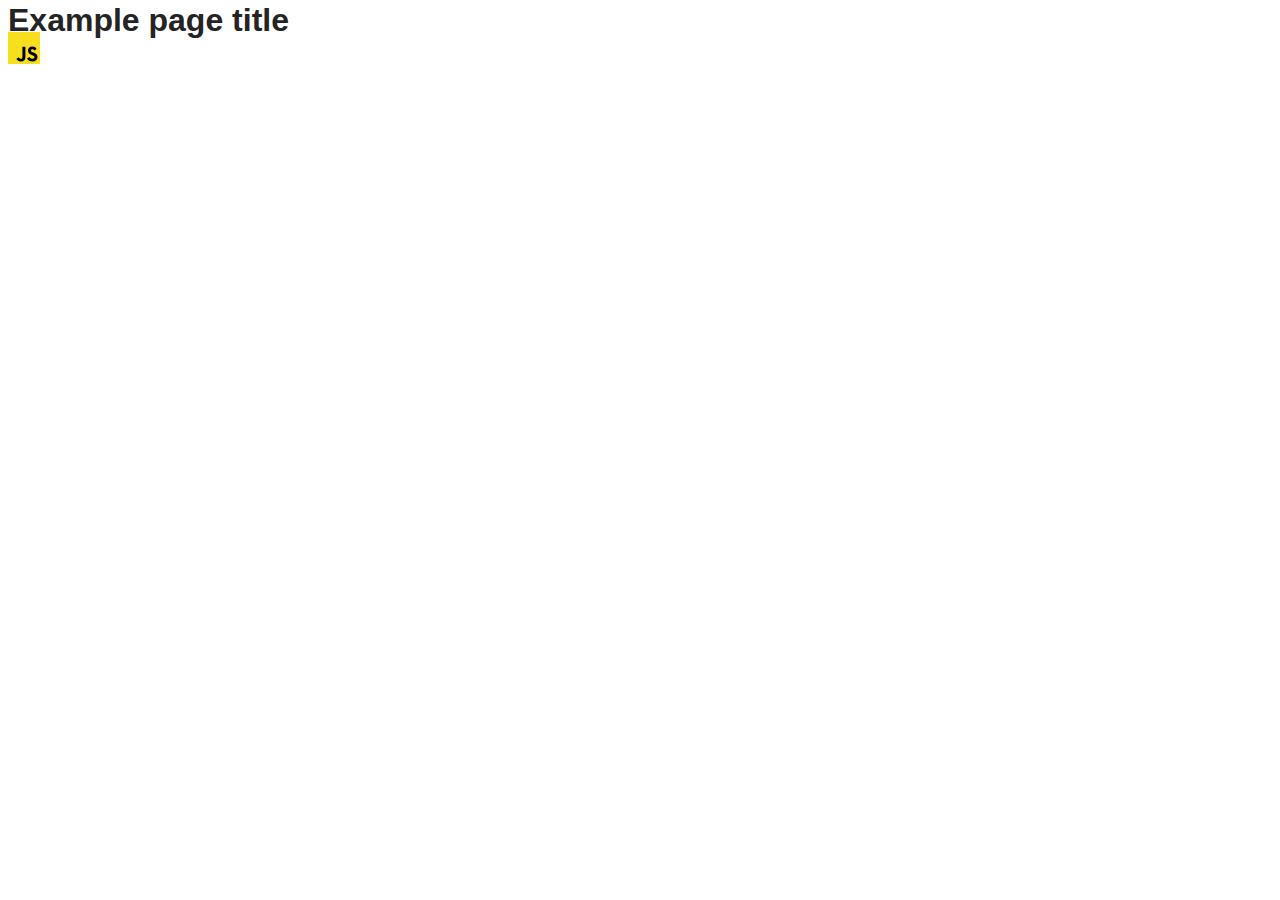
==== src/index.html @ feddf896 "Initial commit" ====
<!DOCTYPE html>
<html lang="en">
  <head>
    <meta charset="UTF-8" />
    <link rel="icon" type="image/svg+xml" href="/favicon.svg" />
    <meta name="viewport" content="width=device-width, initial-scale=1.0" />
    <title>Vanilla App Template</title>
    <link rel="stylesheet" href="./css/styles.css" />
  </head>
  <body>
    <load ="partials/header.html" />

    <section>
      <h1>Example page title</h1>
      <!-- Path to images as from index.html file -->
      <img src="./img/javascript.svg" alt="" />
    </section>

    <!-- Loads the specified .html file -->
    <load ="partials/vite-promo.html" />

    <script type="module" src="./main.js"></script>
  </body>
</html>
---- src/css/styles.css ----
/**
  |============================
  | include css partials with
  | default @import url()
  |============================
*/
@import url('./reset.css');
@import url('./vite-promo.css');
@import url('./header.css');

:root {
  font-family: Inter, Avenir, Helvetica, Arial, sans-serif;
  font-size: 16px;
  line-height: 24px;
  font-weight: 400;

  color: #242424;
  background-color: rgba(255, 255, 255, 0.87);

  font-synthesis: none;
  text-rendering: optimizeLegibility;
  -webkit-font-smoothing: antialiased;
  -moz-osx-font-smoothing: grayscale;
  -webkit-text-size-adjust: 100%;
}
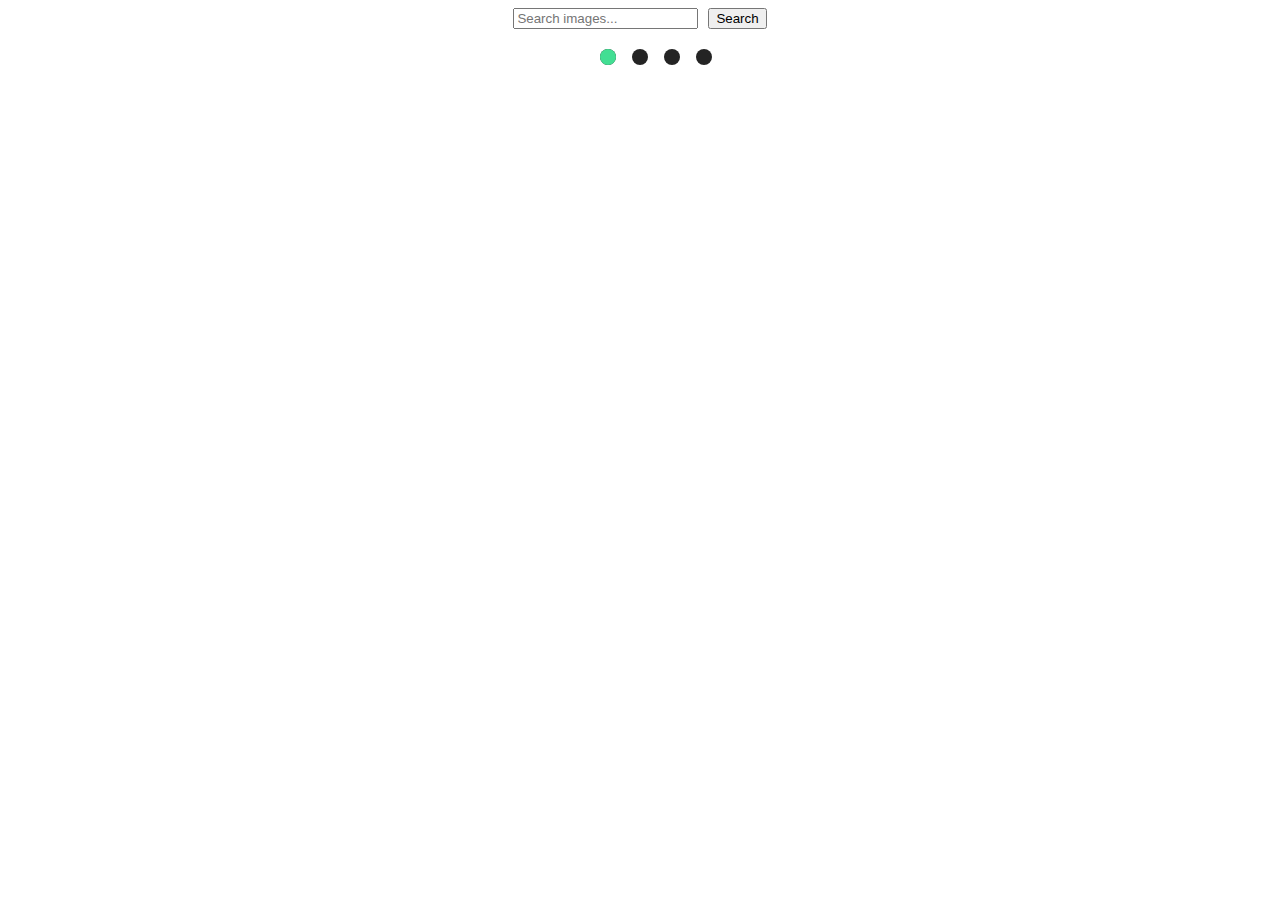
==== commit c2f32ec6: "finish" ====
--- a/src/index.html
+++ b/src/index.html
@@ -8,16 +8,18 @@
     <link rel="stylesheet" href="./css/styles.css" />
   </head>
   <body>
-    <load ="partials/header.html" />
-
-    <section>
-      <h1>Example page title</h1>
-      <!-- Path to images as from index.html file -->
-      <img src="./img/javascript.svg" alt="" />
-    </section>
-
-    <!-- Loads the specified .html file -->
-    <load ="partials/vite-promo.html" />
+    <form class="search-form">
+      <input
+        class="input"
+        type="text"
+        id="photo-search"
+        name="query"
+        placeholder="Search images..."
+      />
+      <button type="submit" class="btn">Search</button>
+    </form>
+    <div class="gallery-list"></div>
+    <span class="loader"></span>
 
     <script type="module" src="./main.js"></script>
   </body>
--- a/src/css/styles.css
+++ b/src/css/styles.css
@@ -5,8 +5,6 @@
   |============================
 */
 @import url('./reset.css');
-@import url('./vite-promo.css');
-@import url('./header.css');
 
 :root {
   font-family: Inter, Avenir, Helvetica, Arial, sans-serif;
@@ -23,3 +21,115 @@
   -moz-osx-font-smoothing: grayscale;
   -webkit-text-size-adjust: 100%;
 }
+
+.loader {
+  width: 16px;
+  height: 16px;
+  position: fixed;
+  left: 50%;
+  /* Вирівнювання по горизонталі в центрі */
+  transform: translateX(-50%);
+  /* Корекція вирівнювання по горизонталі */
+  
+  border-radius: 50%;
+  background: currentColor;
+  box-shadow: 32px 0, -32px 0, 64px 0;
+}
+
+
+.loader::after {
+  content: '';
+  position: absolute;
+  left: -32px;
+  top: 0;
+  width: 16px;
+  height: 16px;
+  border-radius: 10px;
+  background:rgb(66, 222, 147);
+  animation: move 3s linear infinite alternate;
+  justify-content: center;
+}
+.is-hidden {
+  opacity: 0;
+  visibility: hidden;
+  pointer-events: none;
+}
+@keyframes move {
+
+  0%,
+  5% {
+    left: -32px;
+    width: 16px;
+  }
+
+  15%,
+  20% {
+    left: -32px;
+    width: 48px;
+  }
+
+  30%,
+  35% {
+    left: 0px;
+    width: 16px;
+  }
+
+  45%,
+  50% {
+    left: 0px;
+    width: 48px;
+  }
+
+  60%,
+  65% {
+    left: 32px;
+    width: 16px;
+  }
+
+  75%,
+  80% {
+    left: 32px;
+    width: 48px;
+  }
+
+  95%,
+  100% {
+    left: 64px;
+    width: 16px;
+  }
+}
+
+.gallery-list{
+  display: flex;
+  justify-content: center;
+  flex-wrap: wrap;
+  gap: 24px;
+  list-style: none;
+  width: 100%;
+}
+
+.gallery-item{
+    width: calc((100% - 12px*4) /5);
+    border: 1px solid #000;
+    max-width: 300px;
+    width: 100%;
+}
+
+.bigger-text{
+  font-weight: bold;
+}
+.text-body {
+  text-align: center;
+}
+.card-body{
+  display: flex;
+  flex-direction: row;
+}
+
+.search-form{
+  display: flex;
+  justify-content: center;
+  gap: 10px;
+  margin-bottom: 20px;
+}
+
